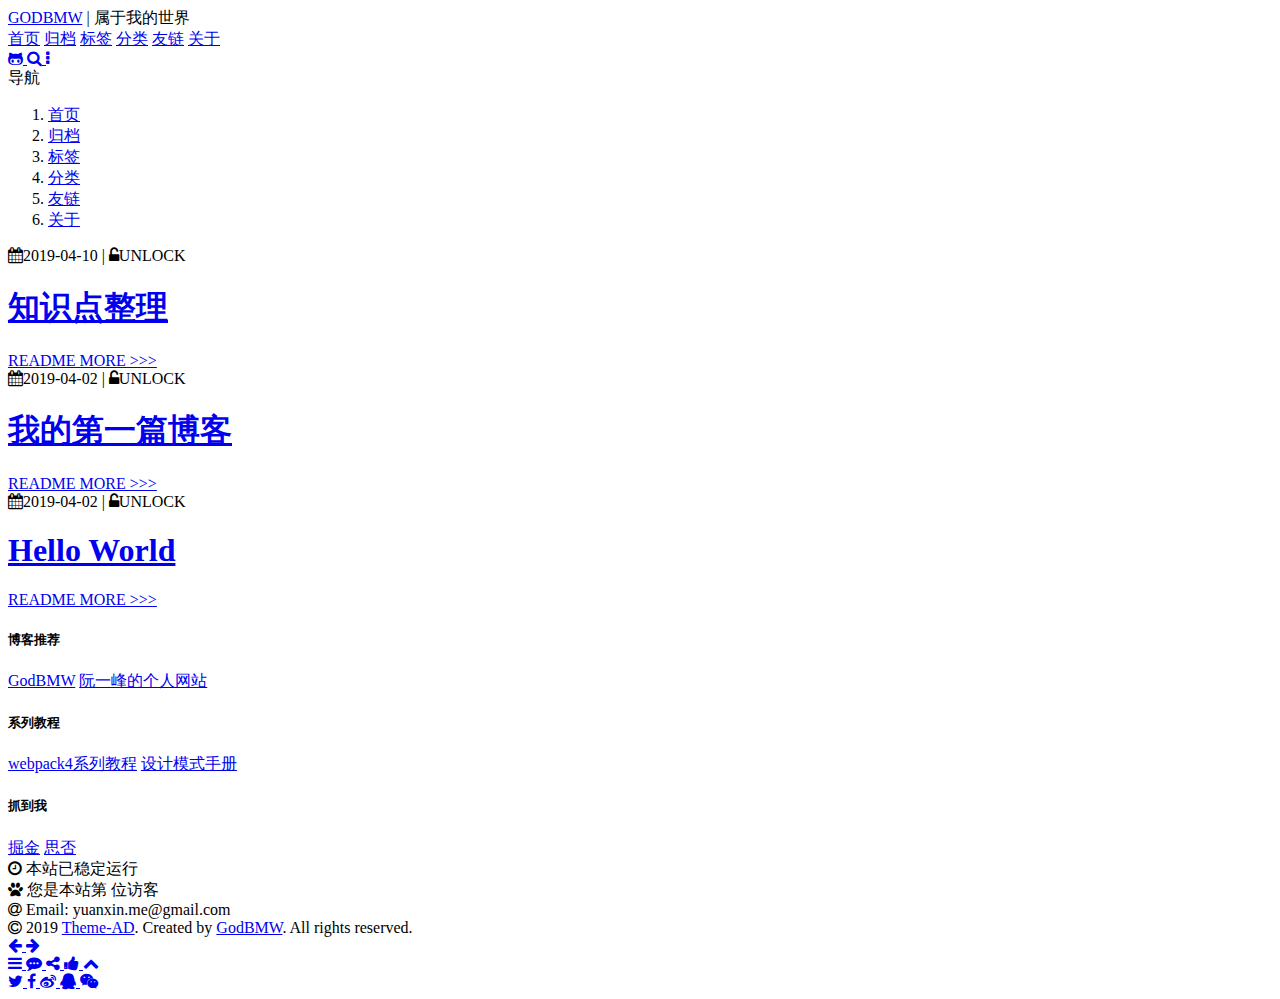
==== index.html @ baad04b6 "Site updated: 2019-04-10 09:46:26" ====
<!DOCTYPE html>
<html>
  
<head><meta name="generator" content="Hexo 3.8.0">
  <meta charset="utf-8">
  <meta name="author" content="maojinpeng">
  
  
  <title>Hexo</title>

  <meta name="viewport" content="width=device-width, initial-scale=1, maximum-scale=1">

  
    <meta name="keywords" content="Hexo, Theme-AD">
  

  
  <meta name="description" content="冒金鹏的小博">

  

  
    <script src="//cdn.jsdelivr.net/npm/leancloud-storage@3.11.1/dist/av-min.js" async></script>
  

  
    <script type="text/javascript" src="//cdnjs.cloudflare.com/ajax/libs/mathjax/2.7.5/MathJax.js?config=TeX-MML-AM_CHTML" async></script>
  

  
    <script src="//unpkg.com/valine/dist/Valine.min.js" async></script>
  

  

  <script>
  // theme-ad's config script
  // it can be used in every script
  
  window.AD_CONFIG = {
    leancloud: {"appid":"Hyq9wkH495DgNHWhDQCOfQSp-gzGzoHsz","appkey":"WaR7nrzhliHj9aVwdQzkdlGd","comment":true,"count":true},
    welcome: {"enable":false,"interval":30},
    start_time: "2018-02-10",
    passwords: ["efe07af7441da2b69c4a41e42e73be4db47f66010a56900788a458354a7373ec", ],
    is_post: false,
    lock: false,
    author: "maojinpeng",
    share: {"twitter":true,"facebook":true,"weibo":true,"qq":true,"wechat":true},
    mathjax: true,
    page_type: "",
    root: "/maojinpeng.github.io/"
  };
</script>

  <script src="/maojinpeng.github.io/vendor/sha256.min.js"></script>
<script src="/maojinpeng.github.io/js/auth.js"></script>
<script src="/maojinpeng.github.io/js/index.js"></script>
<script src="/maojinpeng.github.io/vendor/qrcode.min.js"></script>

  
    <link rel="icon" href="/maojinpeng.github.io/images/favicon.ico">
    <link rel="apple-touch-icon" href="/maojinpeng.github.io/images/touch-icon.png">
  

  <link href="//netdna.bootstrapcdn.com/font-awesome/4.7.0/css/font-awesome.min.css" rel="stylesheet">

  <link rel="stylesheet" href="/maojinpeng.github.io/css/index.css">
<link rel="stylesheet" href="/maojinpeng.github.io/styles/components/highlight/highlight.css">

  
</head>
  <body>
    <header class="site-header">
  <div class="site-header-brand">
    
      <span class="site-header-brand-title">
        <a href="/maojinpeng.github.io/">GODBMW</a>
      </span>
    
    
      <span class="site-header-brand-motto"> | 属于我的世界</span>
    
  </div>
  <div class="site-header-right">
    <nav class="site-header-navigation">
      
        <a href="/maojinpeng.github.io/" target="_self">首页</a>
      
        <a href="/maojinpeng.github.io/archives/" target="_self">归档</a>
      
        <a href="/maojinpeng.github.io/tags/" target="_self">标签</a>
      
        <a href="/maojinpeng.github.io/categories/" target="_self">分类</a>
      
        <a href="/maojinpeng.github.io/friends/" target="_self">友链</a>
      
        <a href="/maojinpeng.github.io/about/" target="_self">关于</a>
      
    </nav>
    <div class="site-header-btn">
      
        <a href="https://github.com/maojinpeng" target="_blank" id="site-github">
          <i class="fa fa-github-alt"></i>
        </a>
      
      <a href="javascript:void(0);" id="site-search">
        <i class="fa fa-search"></i>
      </a>
      <a href="javascript:void(0);" id="site-nav-btn">
        <i class="fa fa-ellipsis-v"></i>
      </a>
    </div>
  </div>
</header>
<nav class="table-content" id="site-nav">
  <div class="table-content-title">
    <span>导航</span>
  </div>
  <div class="table-content-main">
    <ol class="toc">
      
        <li class="toc-item">
          <a href="/maojinpeng.github.io/" target="_self">
            首页
          </a>
        </li>
      
        <li class="toc-item">
          <a href="/maojinpeng.github.io/archives/" target="_self">
            归档
          </a>
        </li>
      
        <li class="toc-item">
          <a href="/maojinpeng.github.io/tags/" target="_self">
            标签
          </a>
        </li>
      
        <li class="toc-item">
          <a href="/maojinpeng.github.io/categories/" target="_self">
            分类
          </a>
        </li>
      
        <li class="toc-item">
          <a href="/maojinpeng.github.io/friends/" target="_self">
            友链
          </a>
        </li>
      
        <li class="toc-item">
          <a href="/maojinpeng.github.io/about/" target="_self">
            关于
          </a>
        </li>
      
    </ol>
  </div>
</nav>
<div id="site-process"></div>
    <main>
      <div class="home">
  
    <div class="home-article-wrapper clearfix">
      <div class="home-article" data-cover="false">
        <div class="home-article-inner" data-cover="false">
          <div class="passage-meta">
            <span>
              <i class="fa fa-calendar"></i>2019-04-10
            </span>
            
            
              <span>
                | <i class="fa fa-unlock-alt"></i>UNLOCK
              </span>
            
          </div>
          <h1 class="home-article-title">
            <a href="/maojinpeng.github.io/2019/04/10/知识点整理-1/">知识点整理</a>
          </h1>
          <div class="home-article-content passage-article">
            
              
            
          </div>
          <a class="home-article-read" href="/maojinpeng.github.io/2019/04/10/知识点整理-1/">
            README MORE >>>
          </a>
          
        </div>
        
      </div>
    </div>
  
    <div class="home-article-wrapper clearfix">
      <div class="home-article" data-cover="false">
        <div class="home-article-inner" data-cover="false">
          <div class="passage-meta">
            <span>
              <i class="fa fa-calendar"></i>2019-04-02
            </span>
            
            
              <span>
                | <i class="fa fa-unlock-alt"></i>UNLOCK
              </span>
            
          </div>
          <h1 class="home-article-title">
            <a href="/maojinpeng.github.io/2019/04/02/我的第一篇博客/">我的第一篇博客</a>
          </h1>
          <div class="home-article-content passage-article">
            
              
            
          </div>
          <a class="home-article-read" href="/maojinpeng.github.io/2019/04/02/我的第一篇博客/">
            README MORE >>>
          </a>
          
        </div>
        
      </div>
    </div>
  
    <div class="home-article-wrapper clearfix">
      <div class="home-article" data-cover="false">
        <div class="home-article-inner" data-cover="false">
          <div class="passage-meta">
            <span>
              <i class="fa fa-calendar"></i>2019-04-02
            </span>
            
            
              <span>
                | <i class="fa fa-unlock-alt"></i>UNLOCK
              </span>
            
          </div>
          <h1 class="home-article-title">
            <a href="/maojinpeng.github.io/2019/04/02/hello-world/">Hello World</a>
          </h1>
          <div class="home-article-content passage-article">
            
              
            
          </div>
          <a class="home-article-read" href="/maojinpeng.github.io/2019/04/02/hello-world/">
            README MORE >>>
          </a>
          
        </div>
        
      </div>
    </div>
  
</div>
    </main>
    
    <div class="site-footer-wrapper">
  <footer class="site-footer">
    
      <div class="site-footer-col">
        <h5 class="site-footer-title">博客推荐</h5>
        
          <span class="site-footer-item">
            <a href="https://godbmw.com/" target="_blank">GodBMW</a>
          </span>
        
          <span class="site-footer-item">
            <a href="http://ruanyifeng.com/" target="_blank">阮一峰的个人网站</a>
          </span>
        
      </div>
    
      <div class="site-footer-col">
        <h5 class="site-footer-title">系列教程</h5>
        
          <span class="site-footer-item">
            <a href="https://godbmw.com/categories/webpack4%E7%B3%BB%E5%88%97%E6%95%99%E7%A8%8B/" target="_blank">webpack4系列教程</a>
          </span>
        
          <span class="site-footer-item">
            <a href="https://godbmw.com/design-patterns/" target="_blank">设计模式手册</a>
          </span>
        
      </div>
    
      <div class="site-footer-col">
        <h5 class="site-footer-title">抓到我</h5>
        
          <span class="site-footer-item">
            <a href="https://juejin.im/user/5b91fcf06fb9a05d3c7fd4a5" target="_blank">掘金</a>
          </span>
        
          <span class="site-footer-item">
            <a href="https://segmentfault.com/" target="_blank">思否</a>
          </span>
        
      </div>
    
    <div class="site-footer-info">
      <i class="fa fa-clock-o"></i> 本站已稳定运行<span id="site-time"></span>
    </div>
    
      <div class="site-footer-info">
        <i class="fa fa-paw"></i> 您是本站第 <span id="site-count"></span> 位访客
      </div>
    
    
      <div class="site-footer-info">
        <i class="fa fa-at"></i> Email: yuanxin.me@gmail.com
      </div>
    
    <div class="site-footer-info">
      <i class="fa fa-copyright"></i> 
      2019 <a href="https://github.com/dongyuanxin/theme-ad/" target="_blank">Theme-AD</a>.
      Created by <a href="https://godbmw.com/" target="_blank">GodBMW</a>.
      All rights reserved.
    </div>
  </footer>
</div>
    <div id="site-layer" style="display:none;">
  <div class="site-layer-content">
    <div class="site-layer-header">
      <span class="site-layer-header-title" id="site-layer-title"></span>
      <i class="fa fa-close" id="site-layer-close"></i>
    </div>
    <div class="site-layer-body" id="site-layer-container">
      <div class="site-layer-input" id="site-layer-search" style="display: none;">
        <input type="text">
        <i class="fa fa-search"></i>
      </div>
      <div class="site-layer-reward" id="site-layer-reward" style="display: none;">
        
          <div>
            <img src="/maojinpeng.github.io/images/wechat.png" alt="WeChat">
            
              <p>WeChat</p>
            
          </div>
        
          <div>
            <img src="/maojinpeng.github.io/images/alipay.png" alt="AliPay">
            
              <p>AliPay</p>
            
          </div>
        
      </div>
      <div id="site-layer-welcome" style="display:none;"></div>
    </div>
  </div>
</div>
    

<div class="bottom-bar">
  <div class="bottom-bar-left">
    <a href="javascript:void(0);" data-enable="false">
      <i class="fa fa-arrow-left"></i>
    </a>
    <a href="javascript:void(0);" data-enable="false">
      <i class="fa fa-arrow-right"></i>
    </a>
  </div>
  <div class="bottom-bar-right">
    <a href="javascript:void(0);" data-enable="false" id="site-toc-show-btn">
      <i class="fa fa-bars"></i>
    </a>
    
      <a href="javascript:void(0);" data-enable="false">
        <i class="fa fa-commenting"></i>
      </a>
    
    <a href="javascript:void(0);" id="site-toggle-share-btn">
      <i class="fa fa-share-alt"></i>
    </a>
    <a href="javascript:void(0);" id="site-reward">
      <i class="fa fa-thumbs-up"></i>
    </a>
    <a href="javascript:void(0);" id="back-top-btn">
      <i class="fa fa-chevron-up"></i>
    </a>
  </div>
</div>
    <div id="share-btn">
  
    <a id="share-btn-twitter" href="javascript:void(0);" target="_blank">
      <i class="fa fa-twitter"></i>
    </a>
  
  
    <a id="share-btn-facebook" href="javascript:void(0);" target="_blank">
      <i class="fa fa-facebook"></i>
    </a>
  
  
    <a id="share-btn-weibo" href="javascript:void(0);" target="_blank">
      <i class="fa fa-weibo"></i>
    </a>
  
  
    <a id="share-btn-qq" href="javascript:void(0);" target="_blank">
      <i class="fa fa-qq"></i>
    </a>
  
  
    <a id="share-btn-wechat" href="javascript:void(0);" target="_blank">
      <i class="fa fa-wechat"></i>
    </a>
  
</div>
    





    
  </body>
</html>
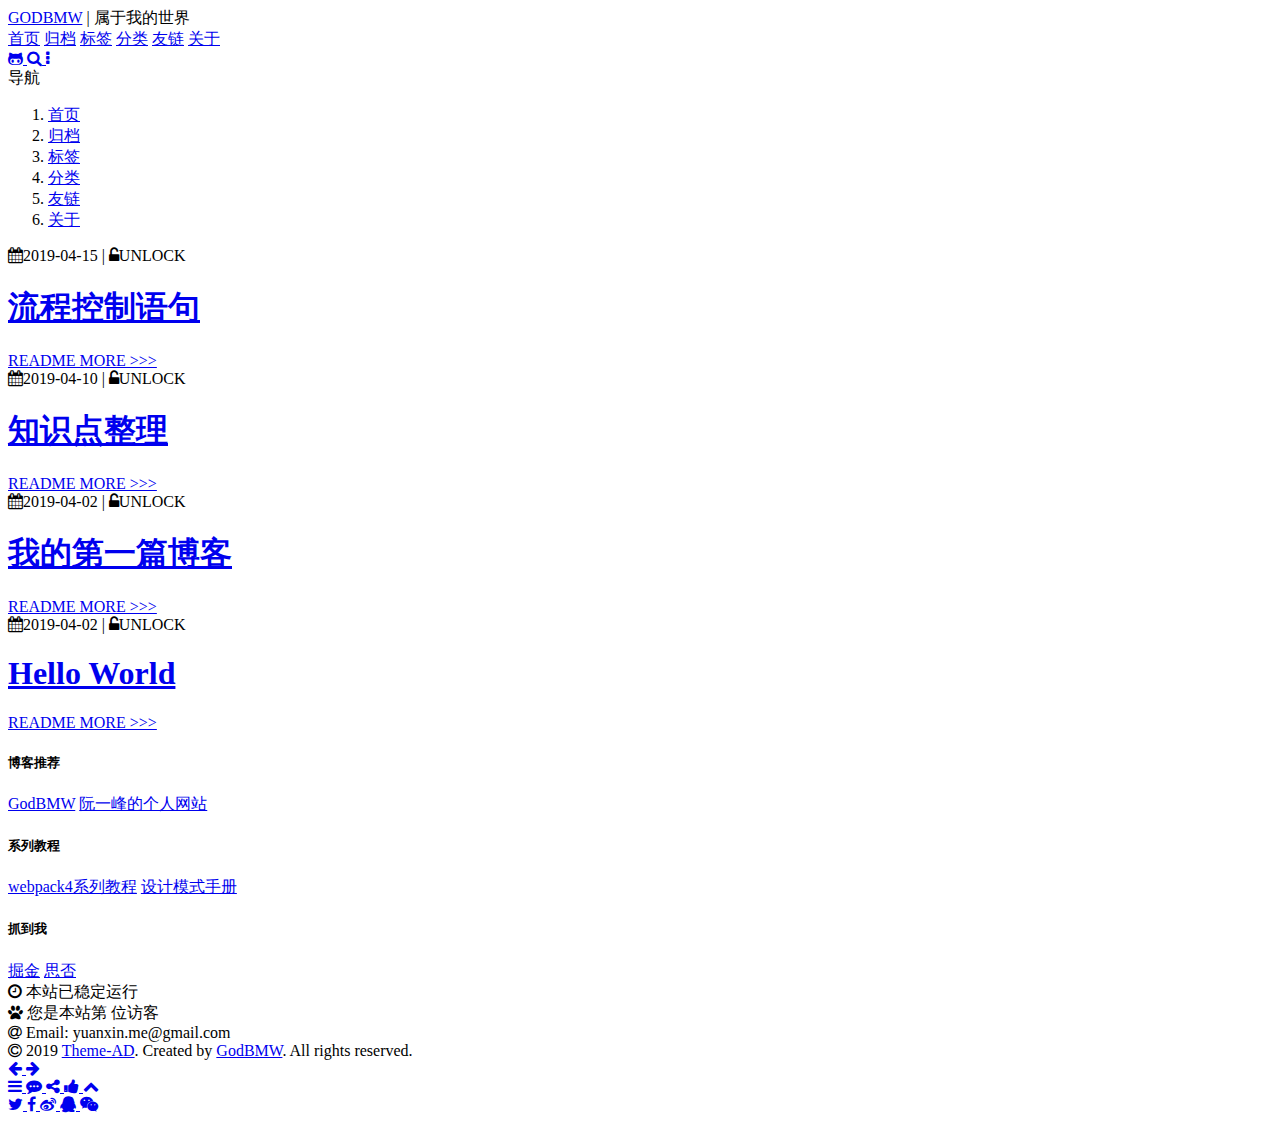
==== commit a1085f62: "Site updated: 2019-04-15 20:20:33" ====
--- a/index.html
+++ b/index.html
@@ -167,6 +167,37 @@
         <div class="home-article-inner" data-cover="false">
           <div class="passage-meta">
             <span>
+              <i class="fa fa-calendar"></i>2019-04-15
+            </span>
+            
+            
+              <span>
+                | <i class="fa fa-unlock-alt"></i>UNLOCK
+              </span>
+            
+          </div>
+          <h1 class="home-article-title">
+            <a href="/maojinpeng.github.io/2019/04/15/排序详解/">流程控制语句</a>
+          </h1>
+          <div class="home-article-content passage-article">
+            
+              
+            
+          </div>
+          <a class="home-article-read" href="/maojinpeng.github.io/2019/04/15/排序详解/">
+            README MORE >>>
+          </a>
+          
+        </div>
+        
+      </div>
+    </div>
+  
+    <div class="home-article-wrapper clearfix">
+      <div class="home-article" data-cover="false">
+        <div class="home-article-inner" data-cover="false">
+          <div class="passage-meta">
+            <span>
               <i class="fa fa-calendar"></i>2019-04-10
             </span>
             
@@ -418,5 +449,5 @@
 
 
     
-  </body>
+  <script src="/maojinpeng.github.io/live2dw/lib/L2Dwidget.min.js?094cbace49a39548bed64abff5988b05"></script><script>L2Dwidget.init({"log":false,"pluginJsPath":"lib/","pluginModelPath":"assets/","pluginRootPath":"live2dw/","tagMode":false});</script></body>
 </html>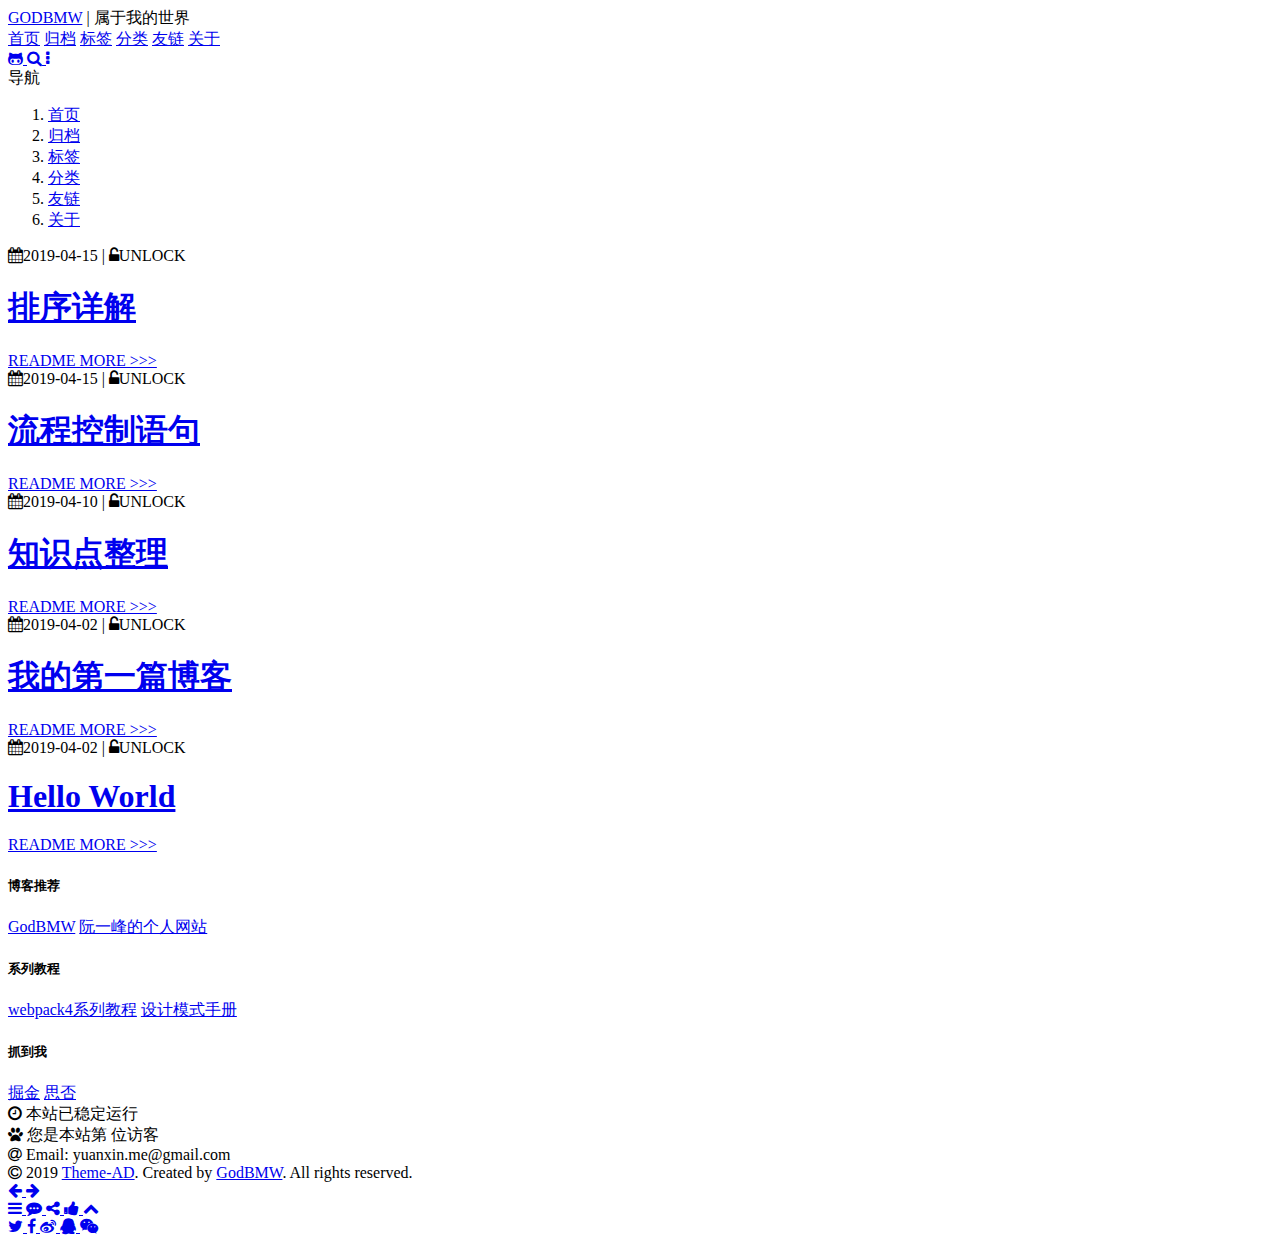
==== commit b99ffe08: "Site updated: 2019-04-15 20:24:00" ====
--- a/index.html
+++ b/index.html
@@ -177,6 +177,37 @@
             
           </div>
           <h1 class="home-article-title">
+            <a href="/maojinpeng.github.io/2019/04/15/排序详解-1/">排序详解</a>
+          </h1>
+          <div class="home-article-content passage-article">
+            
+              
+            
+          </div>
+          <a class="home-article-read" href="/maojinpeng.github.io/2019/04/15/排序详解-1/">
+            README MORE >>>
+          </a>
+          
+        </div>
+        
+      </div>
+    </div>
+  
+    <div class="home-article-wrapper clearfix">
+      <div class="home-article" data-cover="false">
+        <div class="home-article-inner" data-cover="false">
+          <div class="passage-meta">
+            <span>
+              <i class="fa fa-calendar"></i>2019-04-15
+            </span>
+            
+            
+              <span>
+                | <i class="fa fa-unlock-alt"></i>UNLOCK
+              </span>
+            
+          </div>
+          <h1 class="home-article-title">
             <a href="/maojinpeng.github.io/2019/04/15/排序详解/">流程控制语句</a>
           </h1>
           <div class="home-article-content passage-article">
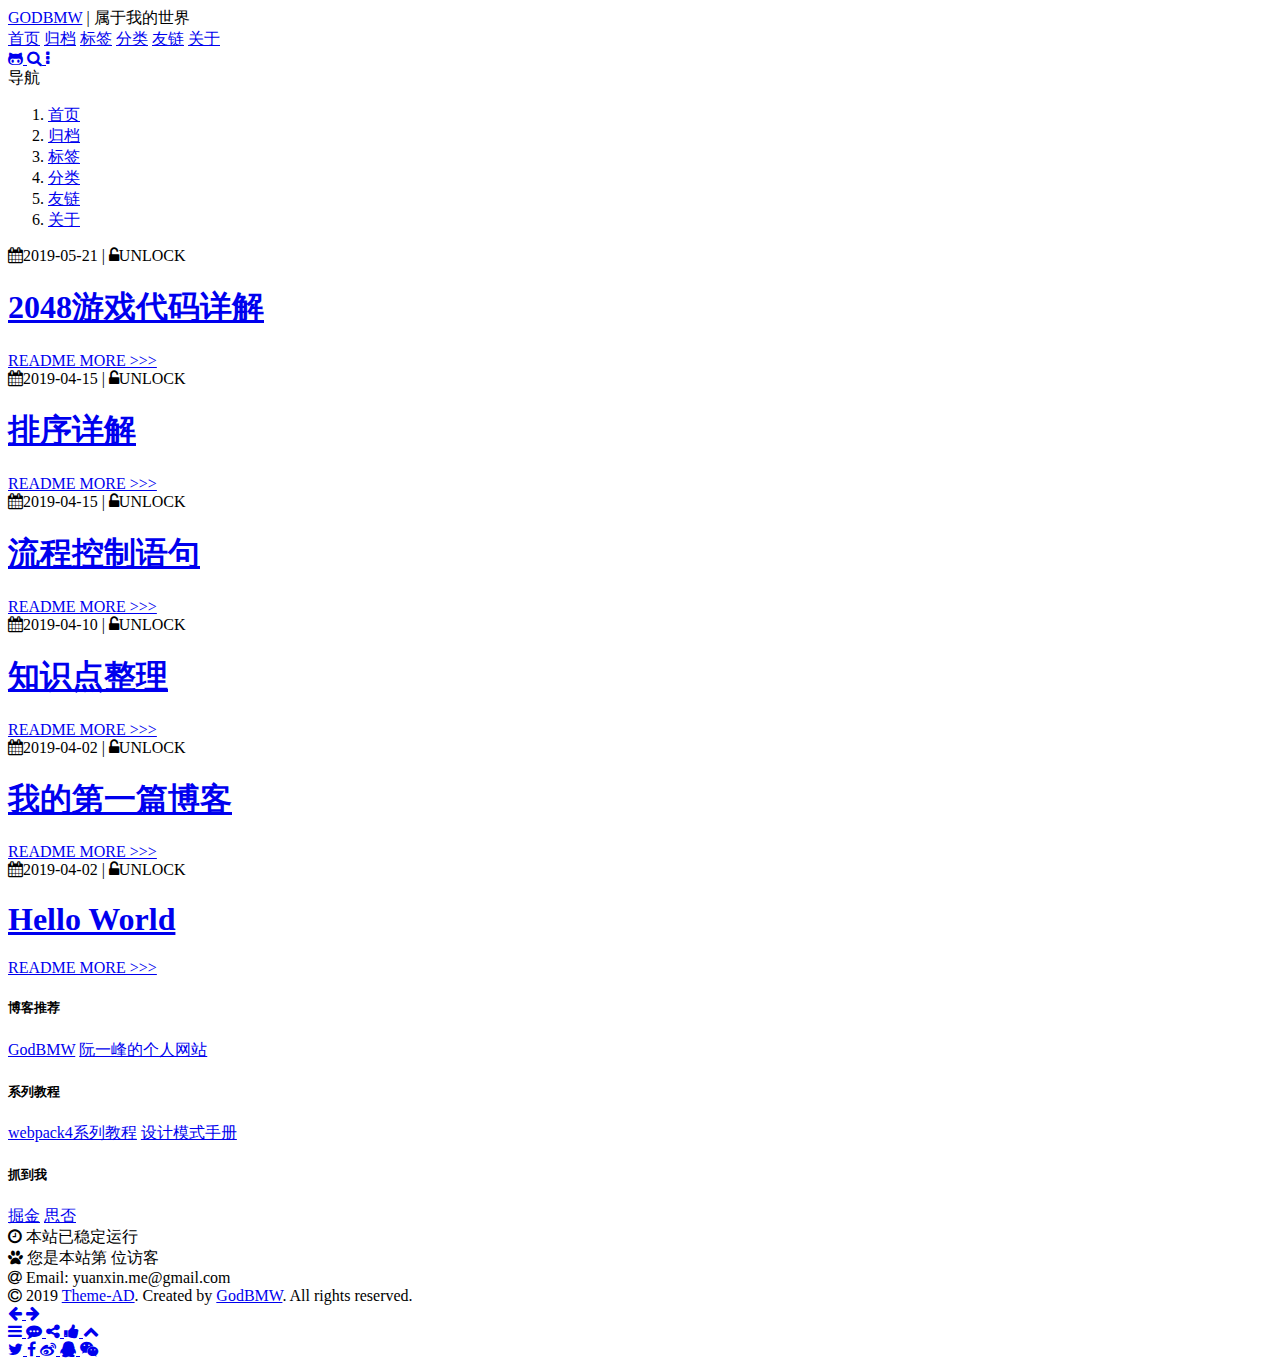
==== commit 9d61d84f: "Site updated: 2019-05-21 15:03:35" ====
--- a/index.html
+++ b/index.html
@@ -167,7 +167,7 @@
         <div class="home-article-inner" data-cover="false">
           <div class="passage-meta">
             <span>
-              <i class="fa fa-calendar"></i>2019-04-15
+              <i class="fa fa-calendar"></i>2019-05-21
             </span>
             
             
@@ -177,14 +177,14 @@
             
           </div>
           <h1 class="home-article-title">
-            <a href="/maojinpeng.github.io/2019/04/15/排序详解-1/">排序详解</a>
+            <a href="/maojinpeng.github.io/2019/05/21/2048游戏代码详解/">2048游戏代码详解</a>
           </h1>
           <div class="home-article-content passage-article">
             
               
             
           </div>
-          <a class="home-article-read" href="/maojinpeng.github.io/2019/04/15/排序详解-1/">
+          <a class="home-article-read" href="/maojinpeng.github.io/2019/05/21/2048游戏代码详解/">
             README MORE >>>
           </a>
           
@@ -208,6 +208,37 @@
             
           </div>
           <h1 class="home-article-title">
+            <a href="/maojinpeng.github.io/2019/04/15/排序详解-1/">排序详解</a>
+          </h1>
+          <div class="home-article-content passage-article">
+            
+              
+            
+          </div>
+          <a class="home-article-read" href="/maojinpeng.github.io/2019/04/15/排序详解-1/">
+            README MORE >>>
+          </a>
+          
+        </div>
+        
+      </div>
+    </div>
+  
+    <div class="home-article-wrapper clearfix">
+      <div class="home-article" data-cover="false">
+        <div class="home-article-inner" data-cover="false">
+          <div class="passage-meta">
+            <span>
+              <i class="fa fa-calendar"></i>2019-04-15
+            </span>
+            
+            
+              <span>
+                | <i class="fa fa-unlock-alt"></i>UNLOCK
+              </span>
+            
+          </div>
+          <h1 class="home-article-title">
             <a href="/maojinpeng.github.io/2019/04/15/排序详解/">流程控制语句</a>
           </h1>
           <div class="home-article-content passage-article">
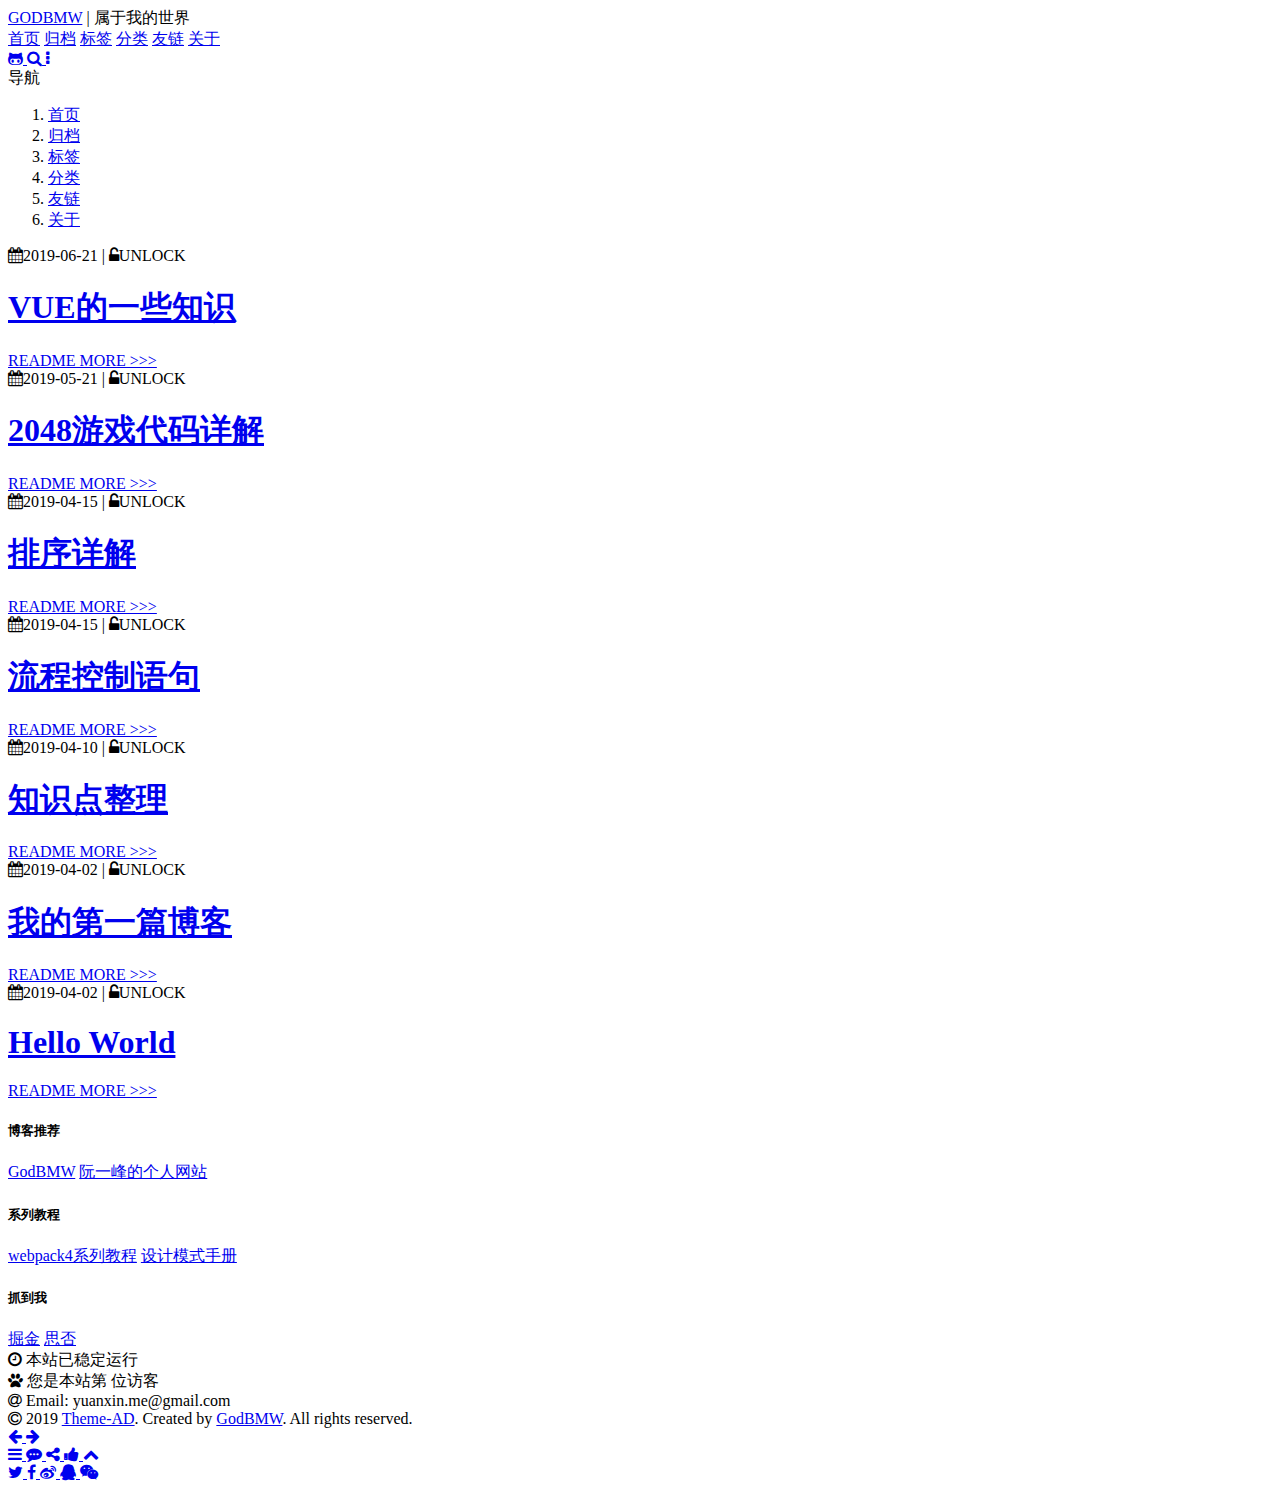
==== commit ac9f3762: "Site updated: 2019-06-22 14:49:39" ====
--- a/index.html
+++ b/index.html
@@ -167,6 +167,37 @@
         <div class="home-article-inner" data-cover="false">
           <div class="passage-meta">
             <span>
+              <i class="fa fa-calendar"></i>2019-06-21
+            </span>
+            
+            
+              <span>
+                | <i class="fa fa-unlock-alt"></i>UNLOCK
+              </span>
+            
+          </div>
+          <h1 class="home-article-title">
+            <a href="/maojinpeng.github.io/2019/06/21/VUE的一些知识/">VUE的一些知识</a>
+          </h1>
+          <div class="home-article-content passage-article">
+            
+              
+            
+          </div>
+          <a class="home-article-read" href="/maojinpeng.github.io/2019/06/21/VUE的一些知识/">
+            README MORE >>>
+          </a>
+          
+        </div>
+        
+      </div>
+    </div>
+  
+    <div class="home-article-wrapper clearfix">
+      <div class="home-article" data-cover="false">
+        <div class="home-article-inner" data-cover="false">
+          <div class="passage-meta">
+            <span>
               <i class="fa fa-calendar"></i>2019-05-21
             </span>
             
